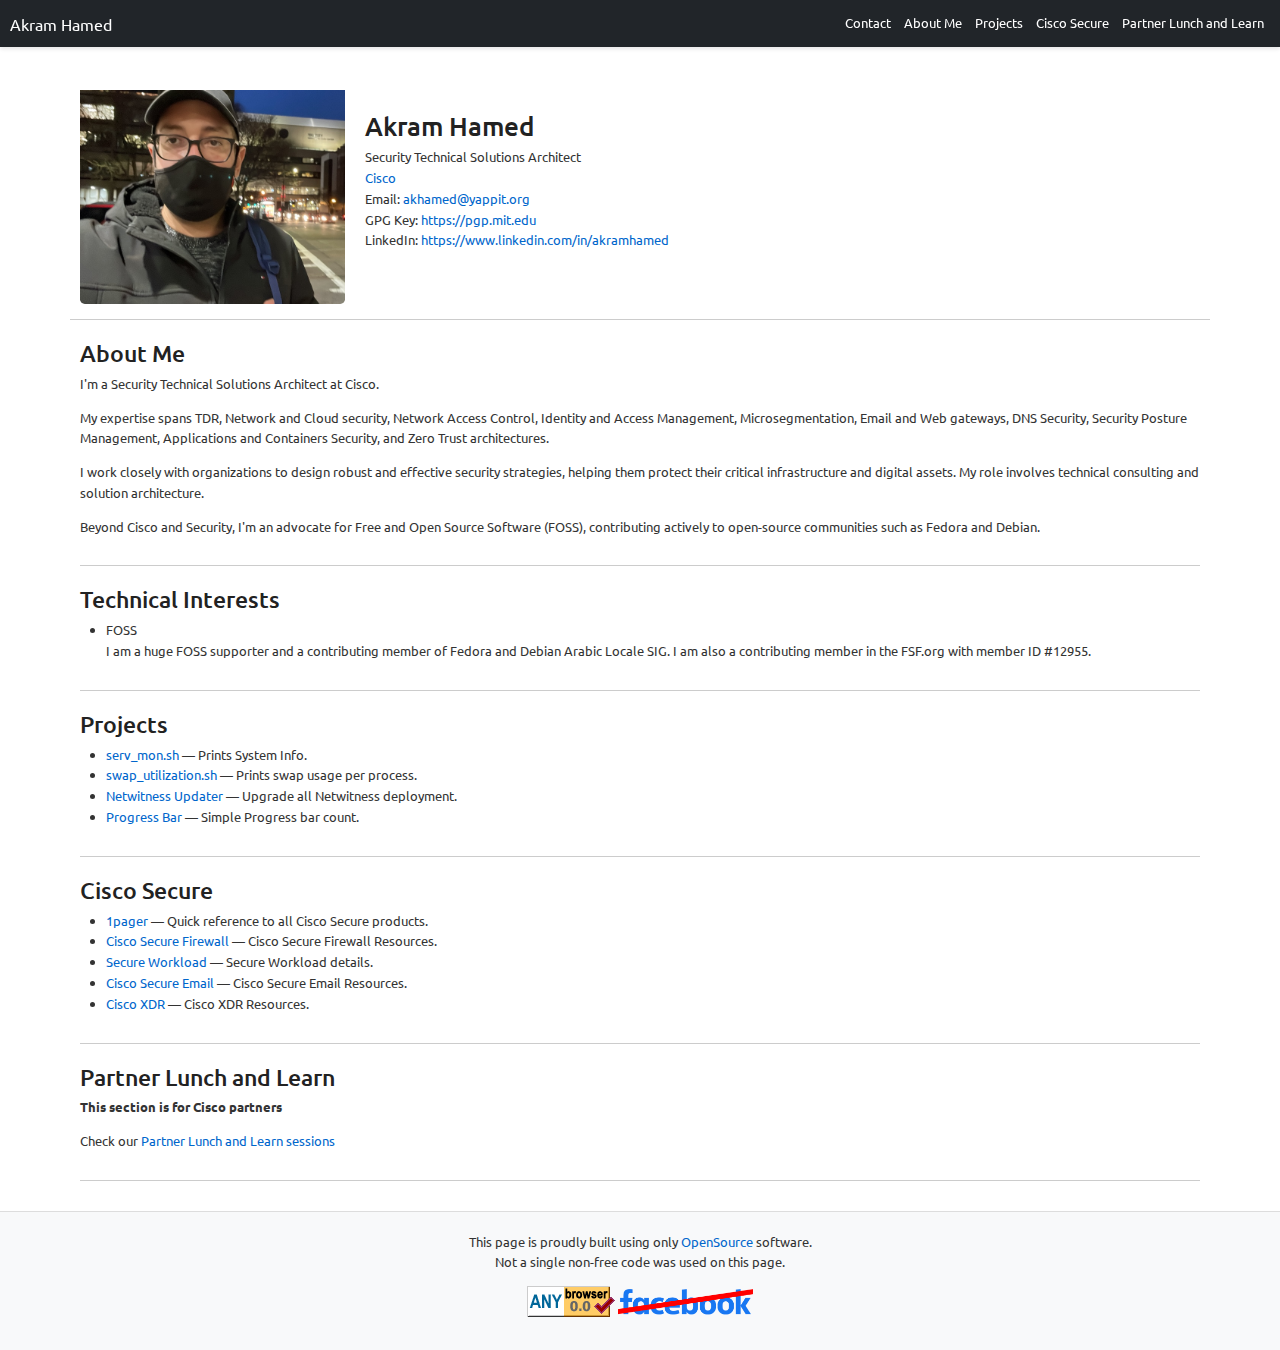
==== index.html @ cb37de7b "testzz" ====
<!DOCTYPE html>
<html>
  <head>
    <link rel="icon" type="image/x-icon" href="/assets/favicon.ico" />
    <title>Akram Hamed Home Page</title>
    <link
      href="https://cdn.jsdelivr.net/npm/bootstrap@5.3.3/dist/css/bootstrap.min.css"
      rel="stylesheet"
    />
    <link rel="stylesheet" href="/assets/root_styles.css" />
    <link
      href="https://fonts.googleapis.com/css?family=Ubuntu:400,400i,700"
      rel="stylesheet"
    />
    <link rel="canonical" href="https://yappit.org/" />
    <meta name="viewport" content="width=device-width, initial-scale=1" />
    <meta
      name="description"
      content="Akram Hamed is a Security Technical Solutions Architect at Cisco specializing in cybersecurity solutions, open-source software, and technical consulting."
    />
    <meta property="og:title" content="Akram Hamed Home Page" />
    <meta
      property="og:description"
      content="Explore the profile of Akram Hamed, Security Technical Solutions Architect at Cisco, specializing in cybersecurity and open-source technologies."
    />
    <meta property="og:image" content="https://yappit.org/assets/image.JPG" />
    <meta property="og:url" content="https://yappit.org/" />
    <meta name="twitter:card" content="summary_large_image" />
  </head>
  <body>
    <header>
      <nav class="navbar navbar-expand-lg navbar-dark bg-dark fixed-top">
        <div class="container-fluid">
          <a class="navbar-brand" href="https://yappit.org">Akram Hamed</a>
          <button
            class="navbar-toggler"
            type="button"
            data-bs-toggle="collapse"
            data-bs-target="#navbarNav"
            aria-label="Toggle navigation"
          >
            <span class="navbar-toggler-icon"></span>
          </button>
          <div class="collapse navbar-collapse" id="navbarNav">
            <ul class="navbar-nav ms-auto">
              <li class="nav-item">
                <a class="nav-link" href="#" data-target="contact">Contact</a>
              </li>
              <li class="nav-item">
                <a class="nav-link" href="#" data-target="aboutme">About Me</a>
              </li>
              <li class="nav-item">
                <a class="nav-link" href="#" data-target="projects">Projects</a>
              </li>
              <li class="nav-item">
                <a class="nav-link" href="#" data-target="cisco-secure"
                  >Cisco Secure</a
                >
              </li>
              <li class="nav-item">
                <a class="nav-link" href="partners.html" target="_blank"
                  >Partner Lunch and Learn</a
                >
              </li>
            </ul>
          </div>
        </div>
      </nav>
    </header>

    <main class="container">
      <section id="contact" class="row align-items-center section-border">
        <div class="col-md-3">
          <img
            src="/assets/image.JPG"
            class="img-fluid rounded"
            alt="Akram Hamed Photo"
            loading="lazy"
          />
        </div>
        <div class="col-md-9">
          <h2>Akram Hamed</h2>
          <p>
            Security Technical Solutions Architect<br />
            <a href="https://www.cisco.com/" target="_blank">Cisco</a><br />
            Email: <a href="mailto:akhamed@yappit.org">akhamed@yappit.org</a
            ><br />
            GPG Key:
            <a
              href="https://pgp.mit.edu/pks/lookup?op=get&search=0xF831291969233BFE"
              target="_blank"
              >https://pgp.mit.edu</a
            ><br />
            LinkedIn:
            <a
              href="https://www.linkedin.com/in/akramhamed"
              onclick="window.location.href='linkedin://in/akramhamed'; return false;"
            >
              https://www.linkedin.com/in/akramhamed
            </a>
          </p>
        </div>
      </section>

      <section id="aboutme" class="section-border">
        <h3>About Me</h3>
        <p>I'm a Security Technical Solutions Architect at Cisco.</p>
        <p>
          My expertise spans TDR, Network and Cloud security, Network Access
          Control, Identity and Access Management, Microsegmentation, Email and
          Web gateways, DNS Security, Security Posture Management, Applications
          and Containers Security, and Zero Trust architectures.
        </p>
        <p>
          I work closely with organizations to design robust and effective
          security strategies, helping them protect their critical
          infrastructure and digital assets. My role involves technical
          consulting and solution architecture.
        </p>
        <p>
          Beyond Cisco and Security, I'm an advocate for Free and Open Source
          Software (FOSS), contributing actively to open-source communities such
          as Fedora and Debian.
        </p>
      </section>

      <section id="interests" class="section-border">
        <h3>Technical Interests</h3>
        <ul>
          <li>
            FOSS<br />I am a huge FOSS supporter and a contributing member of
            Fedora and Debian Arabic Locale SIG. I am also a contributing member
            in the FSF.org with member ID #12955.
          </li>
        </ul>
      </section>

      <section id="projects" class="section-border">
        <h3>Projects</h3>
        <ul>
          <li>
            <a
              href="https://raw.githubusercontent.com/skipper42/Server-Monitor/master/serv_mon.sh"
              target="_blank"
              >serv_mon.sh</a
            >
            — Prints System Info.
          </li>
          <li>
            <a
              href="https://raw.githubusercontent.com/skipper42/swap_utilization/master/swap_utilization.sh"
              target="_blank"
              >swap_utilization.sh</a
            >
            — Prints swap usage per process.
          </li>
          <li>
            <a
              href="https://raw.githubusercontent.com/skipper42/Security-Analytics-Updater/refs/heads/master/sa_update.sh"
              target="_blank"
              >Netwitness Updater</a
            >
            — Upgrade all Netwitness deployment.
          </li>
          <li>
            <a
              href="https://raw.githubusercontent.com/skipper42/Progress-Bar/master/pbar.sh"
              target="_blank"
              >Progress Bar</a
            >
            — Simple Progress bar count.
          </li>
        </ul>
      </section>

      <section id="cisco-secure" class="section-border">
        <h3>Cisco Secure</h3>

        <ul>
          <li>
            <a href="https://tehnc.com/1page/" target="_blank">1pager</a>
            — Quick reference to all Cisco Secure products.
          </li>
          <li>
            <a href="/cisco_secure/secure_firewall.html" target="_blank"
              >Cisco Secure Firewall</a
            >
            — Cisco Secure Firewall Resources.
          </li>
          <li>
            <a href="/cisco_secure/secure_workload.html" target="_blank"
              >Secure Workload</a
            >
            — Secure Workload details.
          </li>
          <li>
            <a href="/cisco_secure/email.html" target="_blank"
              >Cisco Secure Email</a
            >
            — Cisco Secure Email Resources.
          </li>
          <li>
            <a href="/cisco_secure/xdr.html" target="_blank">Cisco XDR</a>
            — Cisco XDR Resources.
          </li>
        </ul>
      </section>
      <section id="partner-lunch-learn" class="section-border">
        <h3>Partner Lunch and Learn</h3>
        <p><strong>This section is for Cisco partners</strong></p>
        <p>
          Check our
          <a href="/partners.html" target="_blank"
            >Partner Lunch and Learn sessions</a
          >
        </p>
      </section>
    </main>

    <footer class="text-center py-4">
      <p>
        This page is proudly built using only
        <a href="https://opensource.org/" target="_blank">OpenSource</a>
        software.<br />
        Not a single non-free code was used on this page.
      </p>
      <p>
        <a href="https://www.anybrowser.org/campaign/" target="_blank"
          ><img src="/assets/w3c_ab.png" alt="Best Viewed with Any Browser"
        /></a>
        <a href="https://stallman.org/facebook.html" target="_blank"
          ><img
            style="height: 30px"
            src="/assets/No_Facebook.svg.webp"
            alt="No Facebook"
        /></a>
      </p>
    </footer>
    <script src="/assets/root_scripts.js"></script>
    <script src="https://cdn.jsdelivr.net/npm/bootstrap@5.3.3/dist/js/bootstrap.bundle.min.js"></script>
    <script type="application/ld+json">
      {
        "@context": "https://schema.org",
        "@type": "Person",
        "name": "Akram Hamed",
        "jobTitle": "Security Technical Solutions Architect",
        "worksFor": {
          "@type": "Organization",
          "name": "Cisco",
          "url": "https://www.cisco.com"
        },
        "url": "https://yappit.org",
        "image": "https://yappit.org/assets/image.JPG",
        "sameAs": [
          "https://eg.linkedin.com/in/akramhamed",
          "https://github.com/skipper42"
        ]
      }
    </script>
  </body>
</html>
---- assets/root_styles.css ----
html {
  font-size: 13px;
}

body {
  font-family: "Ubuntu", sans-serif;
  padding-top: 70px;
  color: #333;
  background-color: #ffffff;
  line-height: 1.6;
}

.navbar {
  box-shadow: 0 2px 4px rgba(0, 0, 0, 0.1);
  padding-top: 0.5rem;
  padding-bottom: 0.5rem;
}

.section-border {
  border-bottom: 1px solid #ccc;
  padding-bottom: 15px;
  margin-bottom: 20px;
}

footer {
  background-color: #f8f9fa;
  margin-top: 30px;
  padding-top: 20px;
  padding-bottom: 20px;
  border-top: 1px solid #ddd;
}

.img-fluid {
  max-width: 100%;
  height: auto;
  padding-top: 20px;
}

a {
  color: #0066cc;
  text-decoration: none;
}

a:hover {
  text-decoration: underline;
}

h2,
h3 {
  color: #222;
}
/* Restore responsive and alignment for images */
.img-fluid {
  max-width: 100%;
  height: auto;
  padding-top: 20px;
}

@media (max-width: 767px) {
  .img-fluid {
    max-width: 60%; /* Smaller image on mobile */
    float: left; /* Align image to the left */
    margin-right: 10px;
    display: block;
  }

  .navbar-dark .navbar-nav .nav-link,
  .navbar-dark .navbar-brand {
    color: #ffffff; /* Bright white for improved visibility on mobile */
  }

  .navbar-dark .navbar-nav .nav-link:hover,
  .navbar-dark .navbar-nav .nav-link:focus,
  .navbar-dark .navbar-brand:hover,
  .navbar-dark .navbar-brand:focus {
    color: #cccccc; /* Slightly darker white for hover/focus state on mobile */
  }

  .navbar-dark .navbar-toggler {
    border-color: rgba(
      255,
      255,
      255,
      0.7
    ) !important; /* Brighter border for visibility on mobile */
  }

  .navbar-dark .navbar-toggler-icon {
    filter: brightness(
      200%
    ) !important; /* Brighter icon for visibility on mobile */
  }

  .navbar-dark .navbar-toggler:hover,
  .navbar-dark .navbar-toggler:focus {
    border-color: rgba(
      255,
      255,
      255,
      1
    ) !important; /* Fully white border on hover/focus on mobile */
  }
}

.navbar-dark .navbar-nav .nav-link {
  color: #ffffff; /* Bright white for improved visibility */
}

.navbar-dark .navbar-nav .nav-link:hover,
.navbar-dark .navbar-nav .nav-link:focus {
  color: #cccccc; /* Slightly darker white for hover/focus state */
}

.navbar-dark .navbar-brand {
  color: #ffffff; /* Bright white for navbar brand */
}

.navbar-dark .navbar-brand:hover,
.navbar-dark .navbar-brand:focus {
  color: #cccccc; /* Slightly darker white for navbar brand hover/focus state */
}

.navbar-dark .navbar-toggler {
  border-color: rgba(
    255,
    255,
    255,
    0.7
  ) !important; /* Brighter border for better visibility */
}

.navbar-dark .navbar-toggler-icon {
  filter: brightness(
    200%
  ) !important; /* Increase brightness of the hamburger icon */
}

.navbar-dark .navbar-toggler:hover,
.navbar-dark .navbar-toggler:focus {
  border-color: rgba(
    255,
    255,
    255,
    1
  ) !important; /* Fully white border on hover/focus */
}

@media (prefers-color-scheme: dark) {
  .navbar-dark .navbar-nav .nav-link,
  .navbar-dark .navbar-brand {
    color: #ffffff !important;
  }

  .navbar-dark .navbar-nav .nav-link:hover,
  .navbar-dark .navbar-nav .nav-link:focus,
  .navbar-dark .navbar-brand:hover,
  .navbar-dark .navbar-brand:focus {
    color: #cccccc !important;
  }

  .navbar-dark .navbar-toggler {
    border-color: rgba(255, 255, 255, 0.7) !important;
  }

  .navbar-dark .navbar-toggler-icon {
    filter: brightness(200%) !important;
  }

  .navbar-dark .navbar-toggler:hover,
  .navbar-dark .navbar-toggler:focus {
    border-color: rgba(255, 255, 255, 1) !important;
  }
}
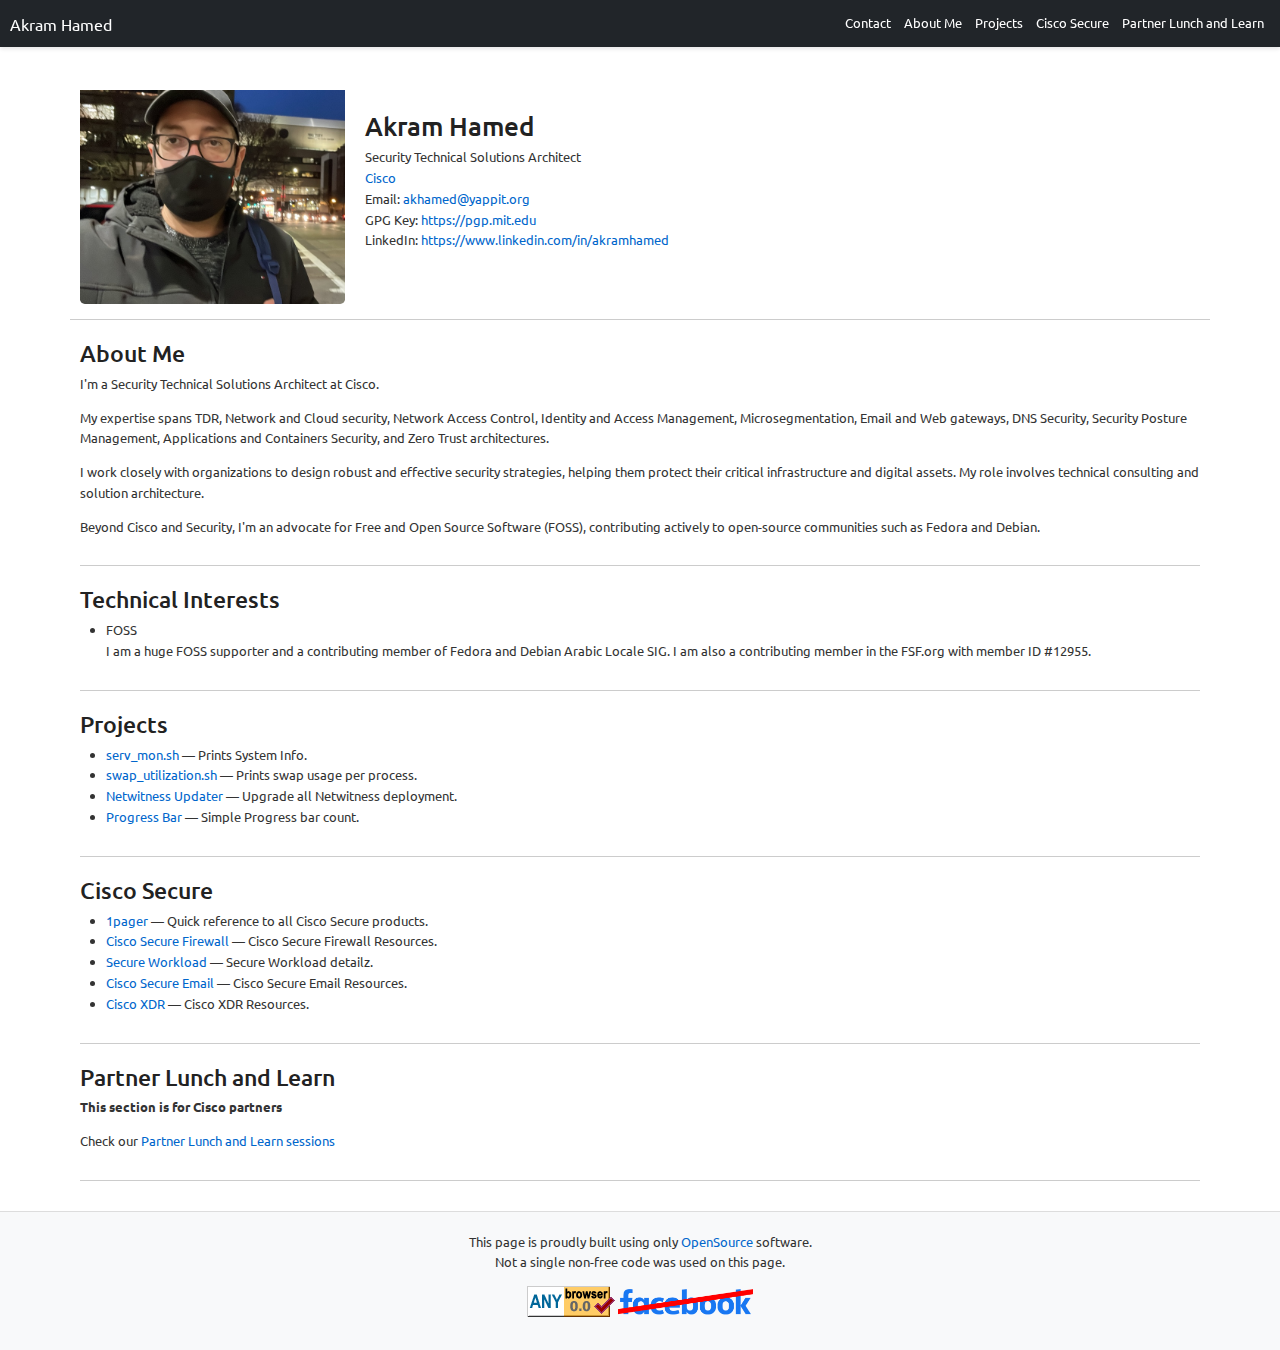
==== commit 3af495cc: "test with z" ====
--- a/index.html
+++ b/index.html
@@ -191,7 +191,7 @@
             <a href="/cisco_secure/secure_workload.html" target="_blank"
               >Secure Workload</a
             >
-            — Secure Workload details.
+            — Secure Workload detailz.
           </li>
           <li>
             <a href="/cisco_secure/email.html" target="_blank"
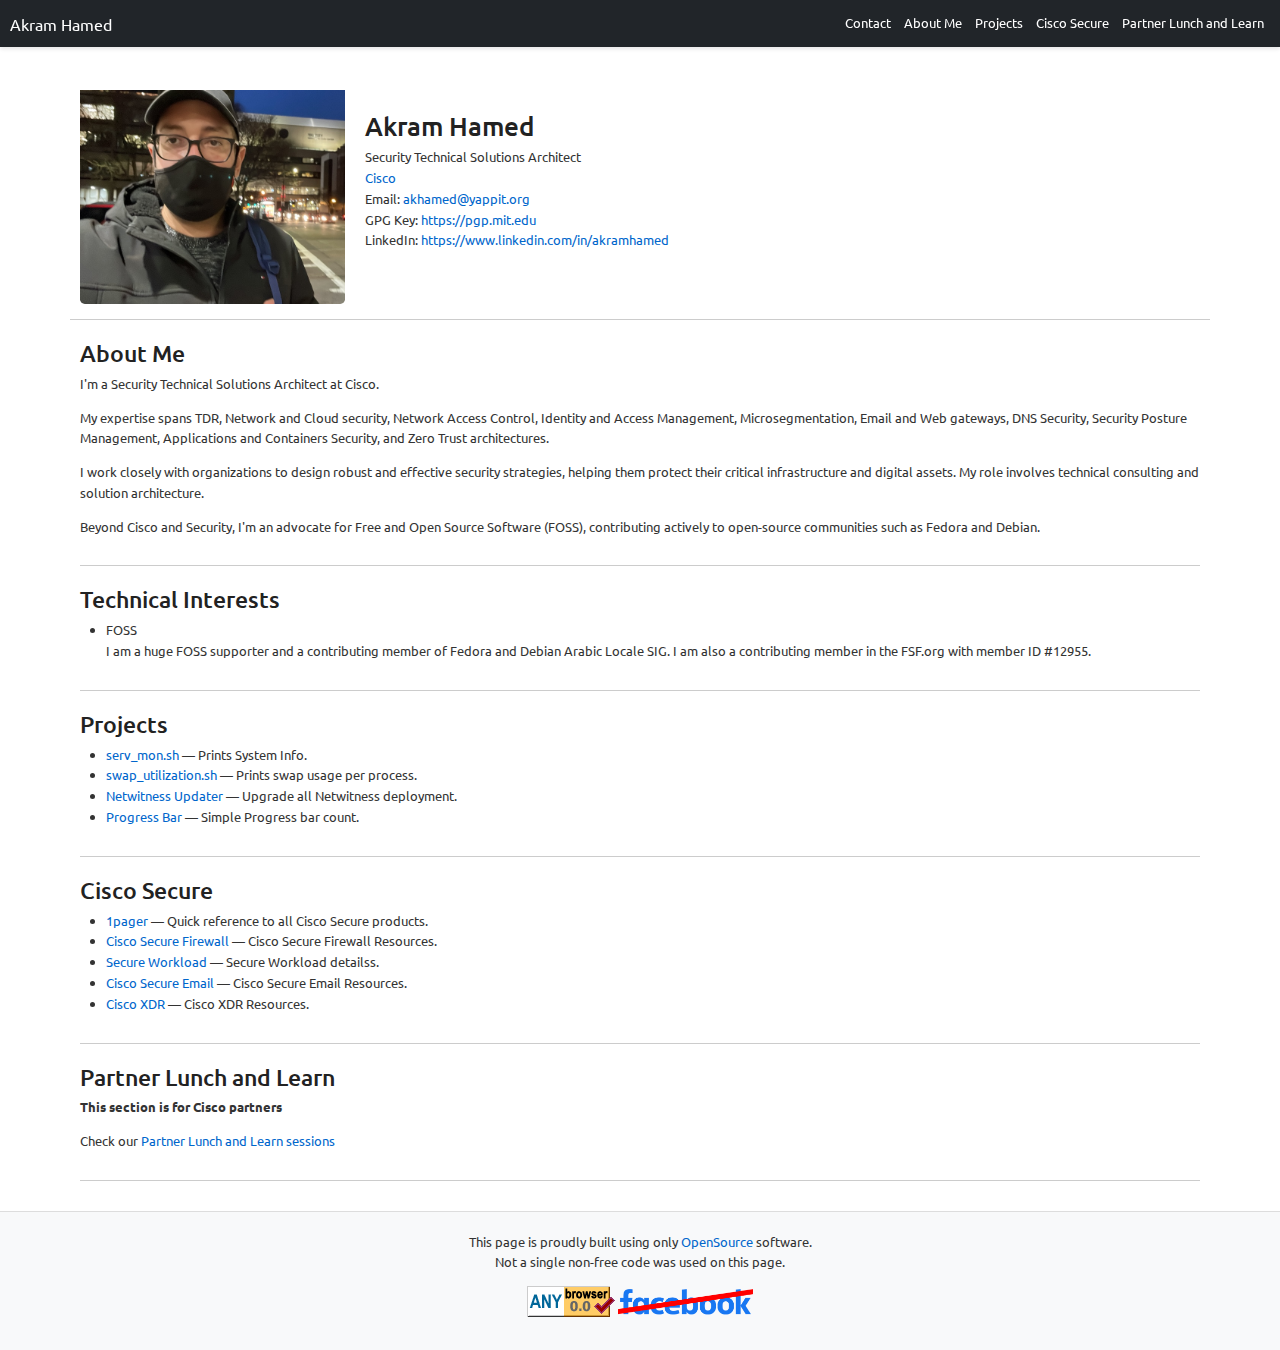
==== commit 4bc42605: "test with 2 s" ====
--- a/index.html
+++ b/index.html
@@ -191,7 +191,7 @@
             <a href="/cisco_secure/secure_workload.html" target="_blank"
               >Secure Workload</a
             >
-            — Secure Workload detailz.
+            — Secure Workload detailss.
           </li>
           <li>
             <a href="/cisco_secure/email.html" target="_blank"
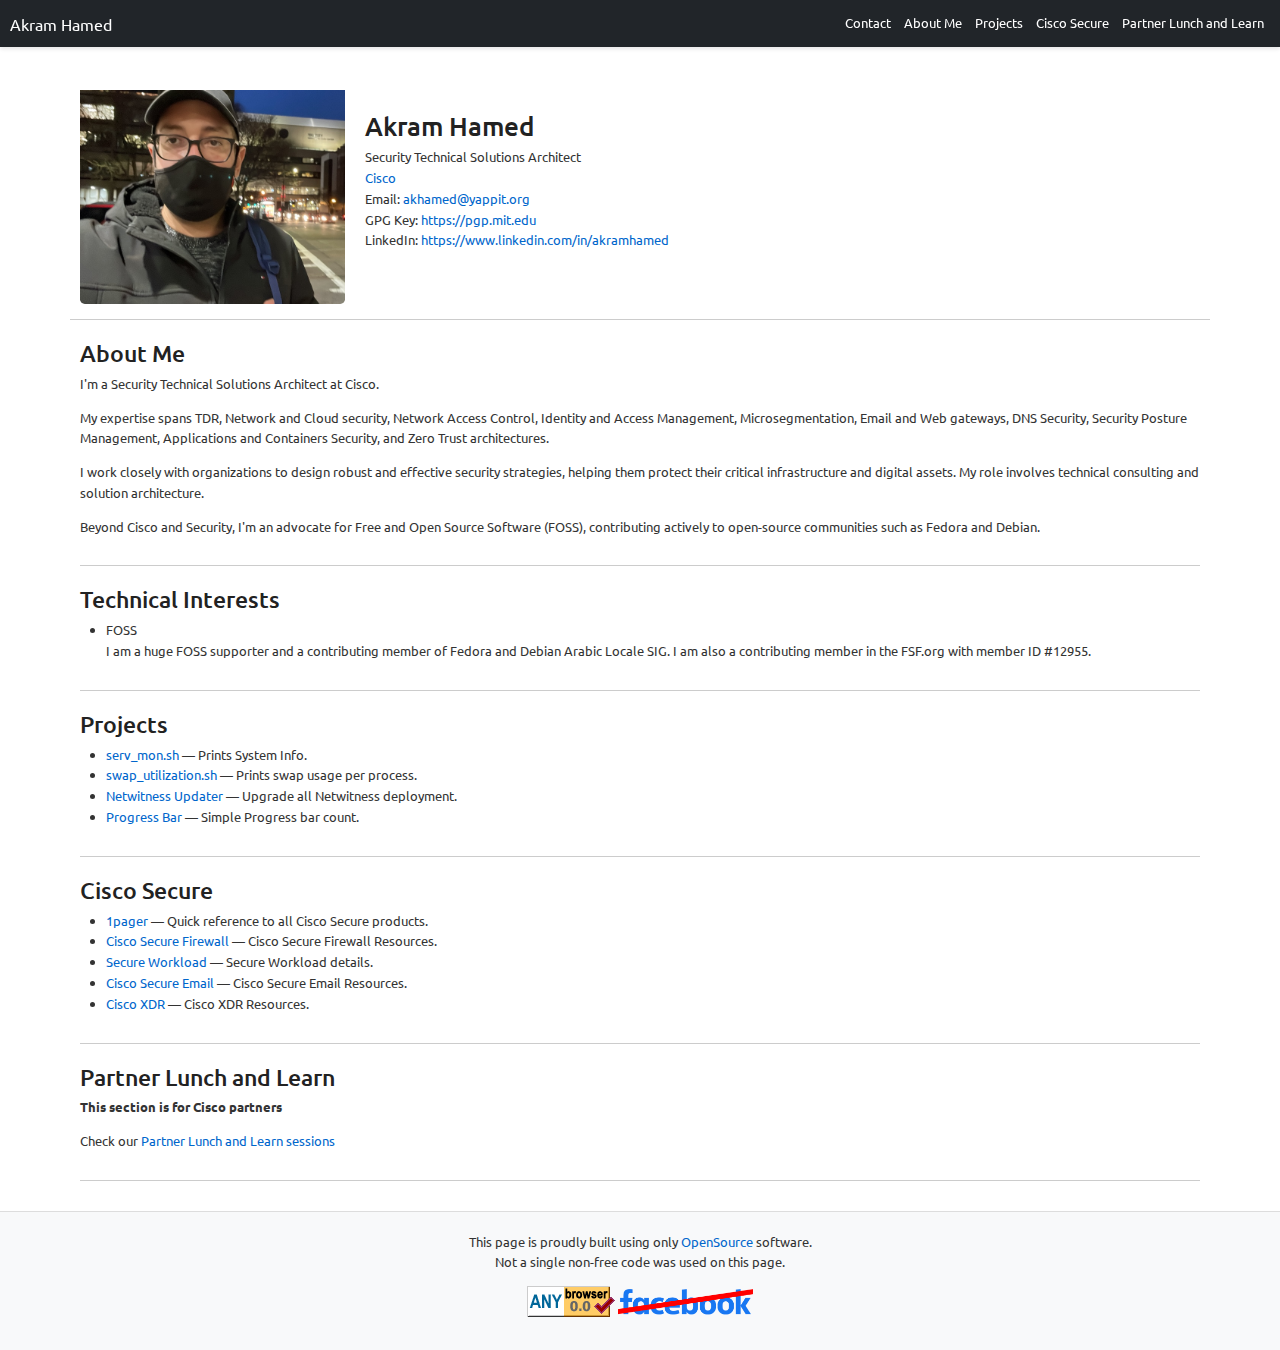
==== commit 8a38dc6a: "make it pretty" ====
--- a/index.html
+++ b/index.html
@@ -191,7 +191,7 @@
             <a href="/cisco_secure/secure_workload.html" target="_blank"
               >Secure Workload</a
             >
-            — Secure Workload detailss.
+            — Secure Workload details.
           </li>
           <li>
             <a href="/cisco_secure/email.html" target="_blank"
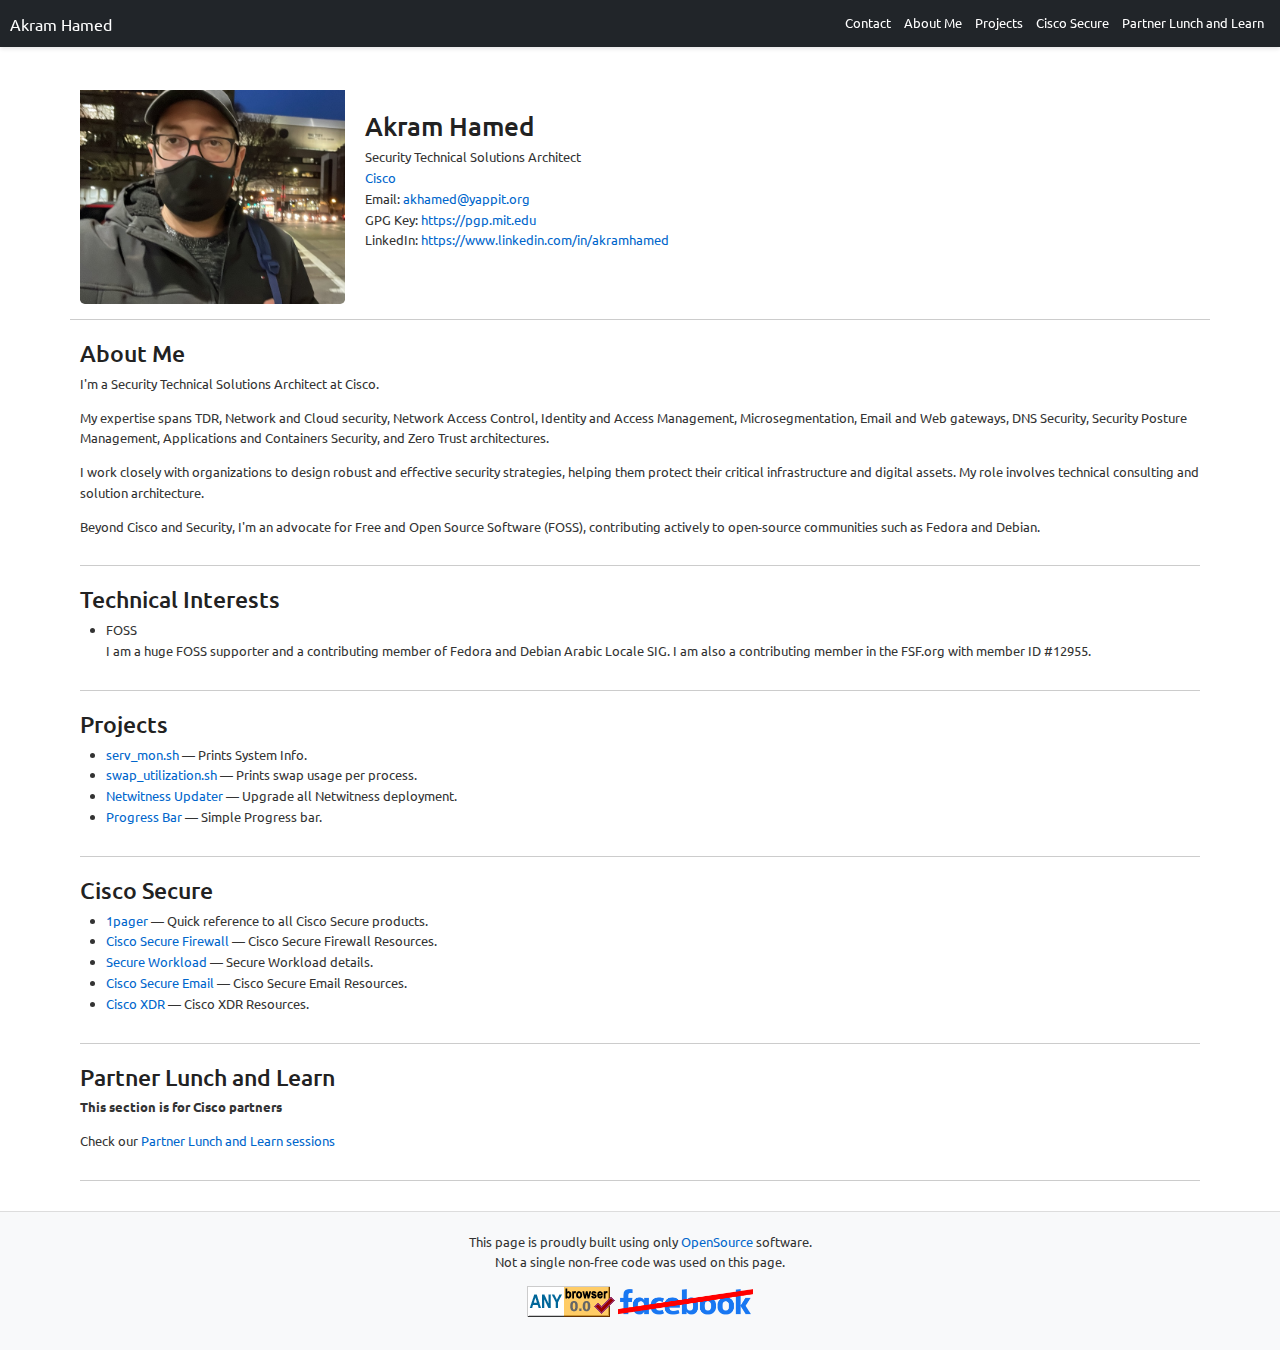
==== commit 34e915d7: "test signing" ====
--- a/index.html
+++ b/index.html
@@ -168,7 +168,7 @@
               target="_blank"
               >Progress Bar</a
             >
-            — Simple Progress bar count.
+            — Simple Progress bar.
           </li>
         </ul>
       </section>
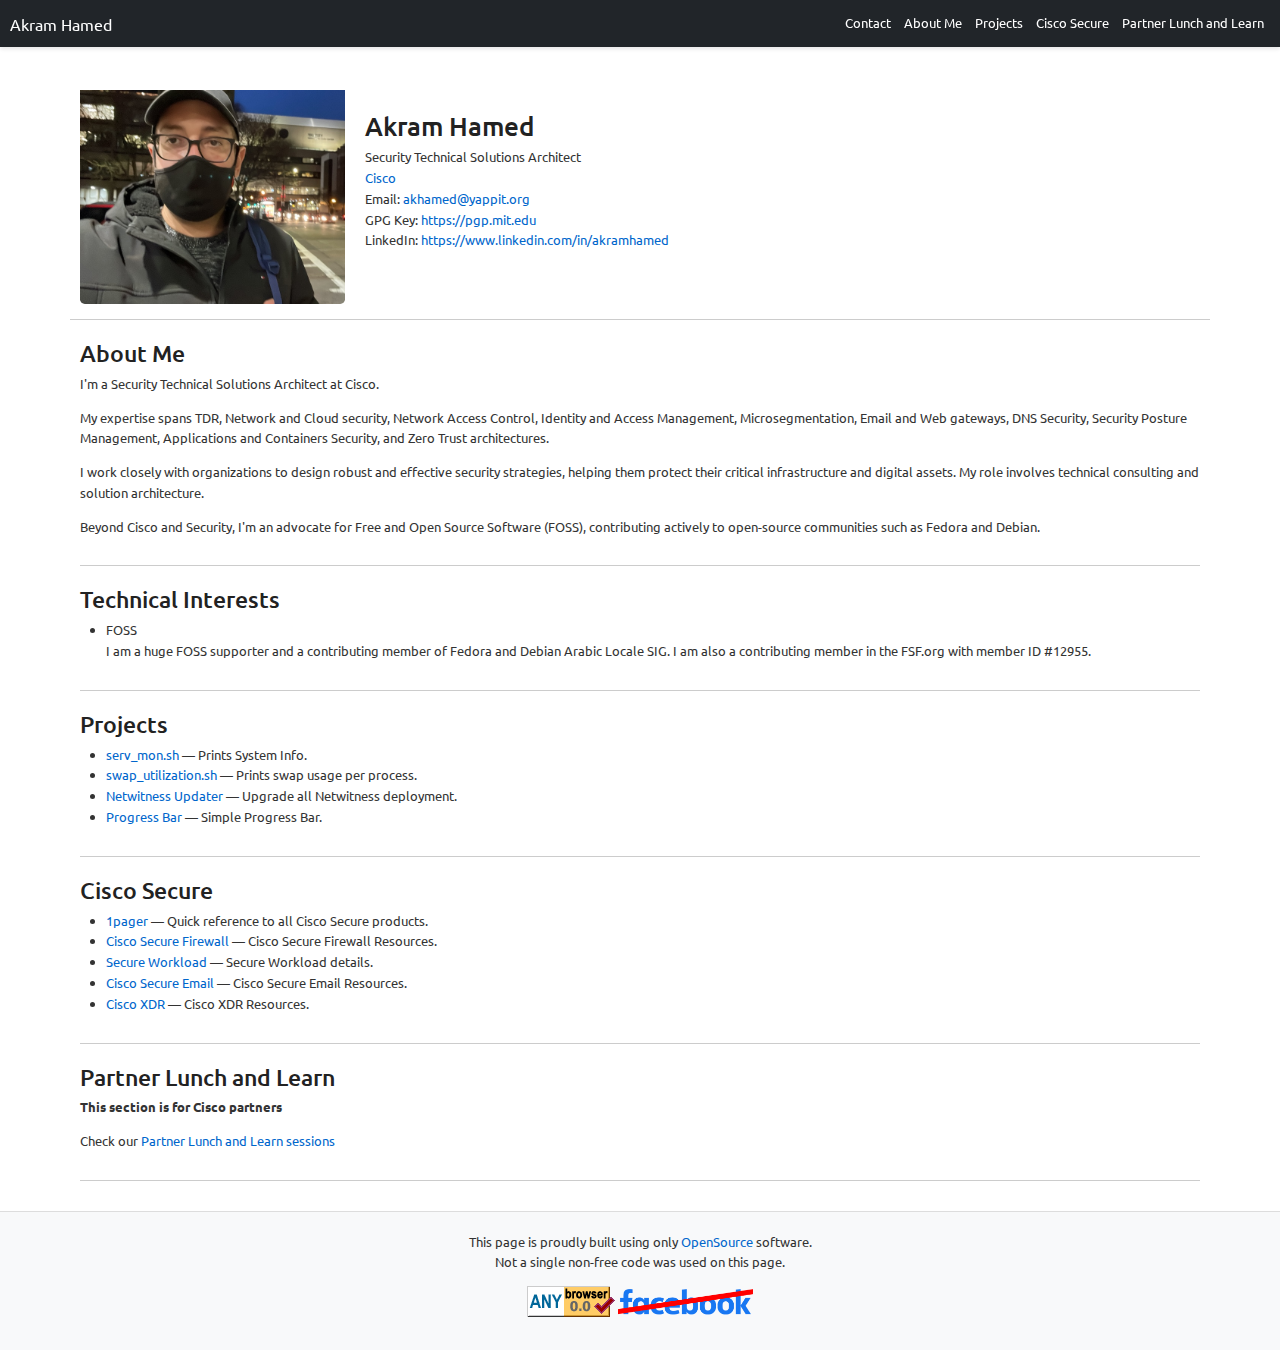
==== commit c5a8640c: "test ruleset" ====
--- a/index.html
+++ b/index.html
@@ -168,7 +168,7 @@
               target="_blank"
               >Progress Bar</a
             >
-            — Simple Progress bar.
+            — Simple Progress Bar.
           </li>
         </ul>
       </section>
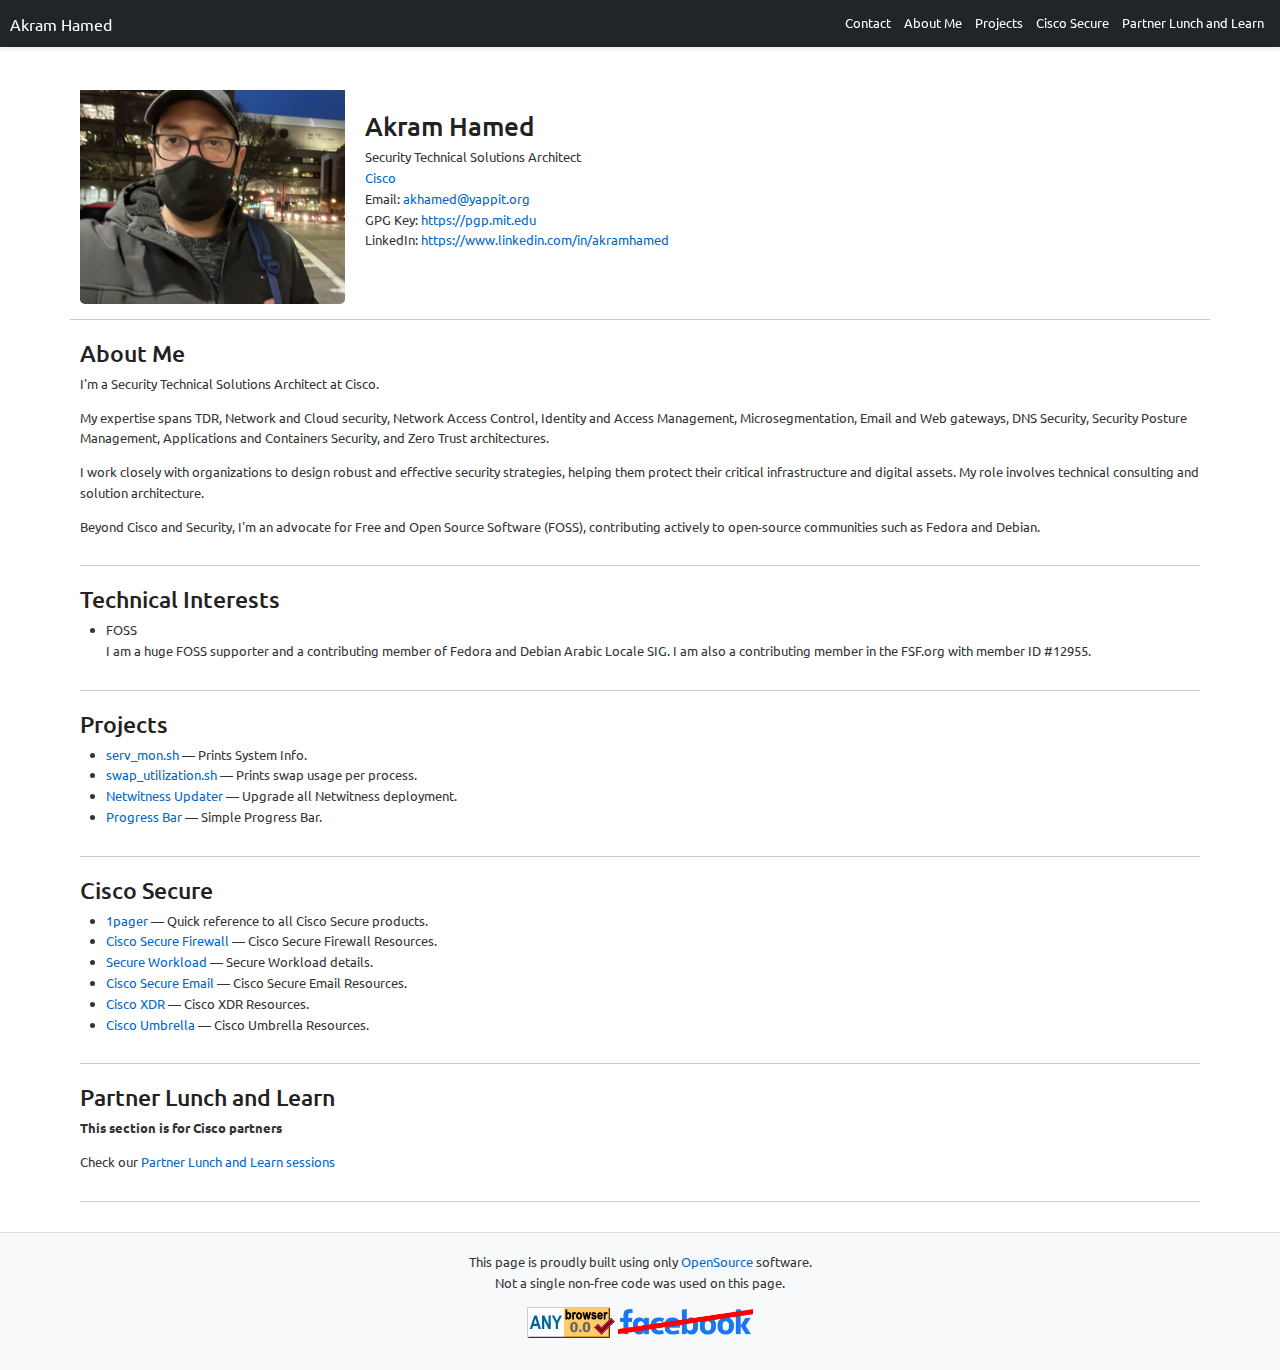
==== commit 446a46e7: "added umbrella links" ====
--- a/index.html
+++ b/index.html
@@ -202,6 +202,12 @@
           <li>
             <a href="/cisco_secure/xdr.html" target="_blank">Cisco XDR</a>
             — Cisco XDR Resources.
+          </li>
+          <li>
+            <a href="/cisco_secure/umbrella.html" target="_blank"
+              >Cisco Umbrella</a
+            >
+            — Cisco Umbrella Resources.
           </li>
         </ul>
       </section>
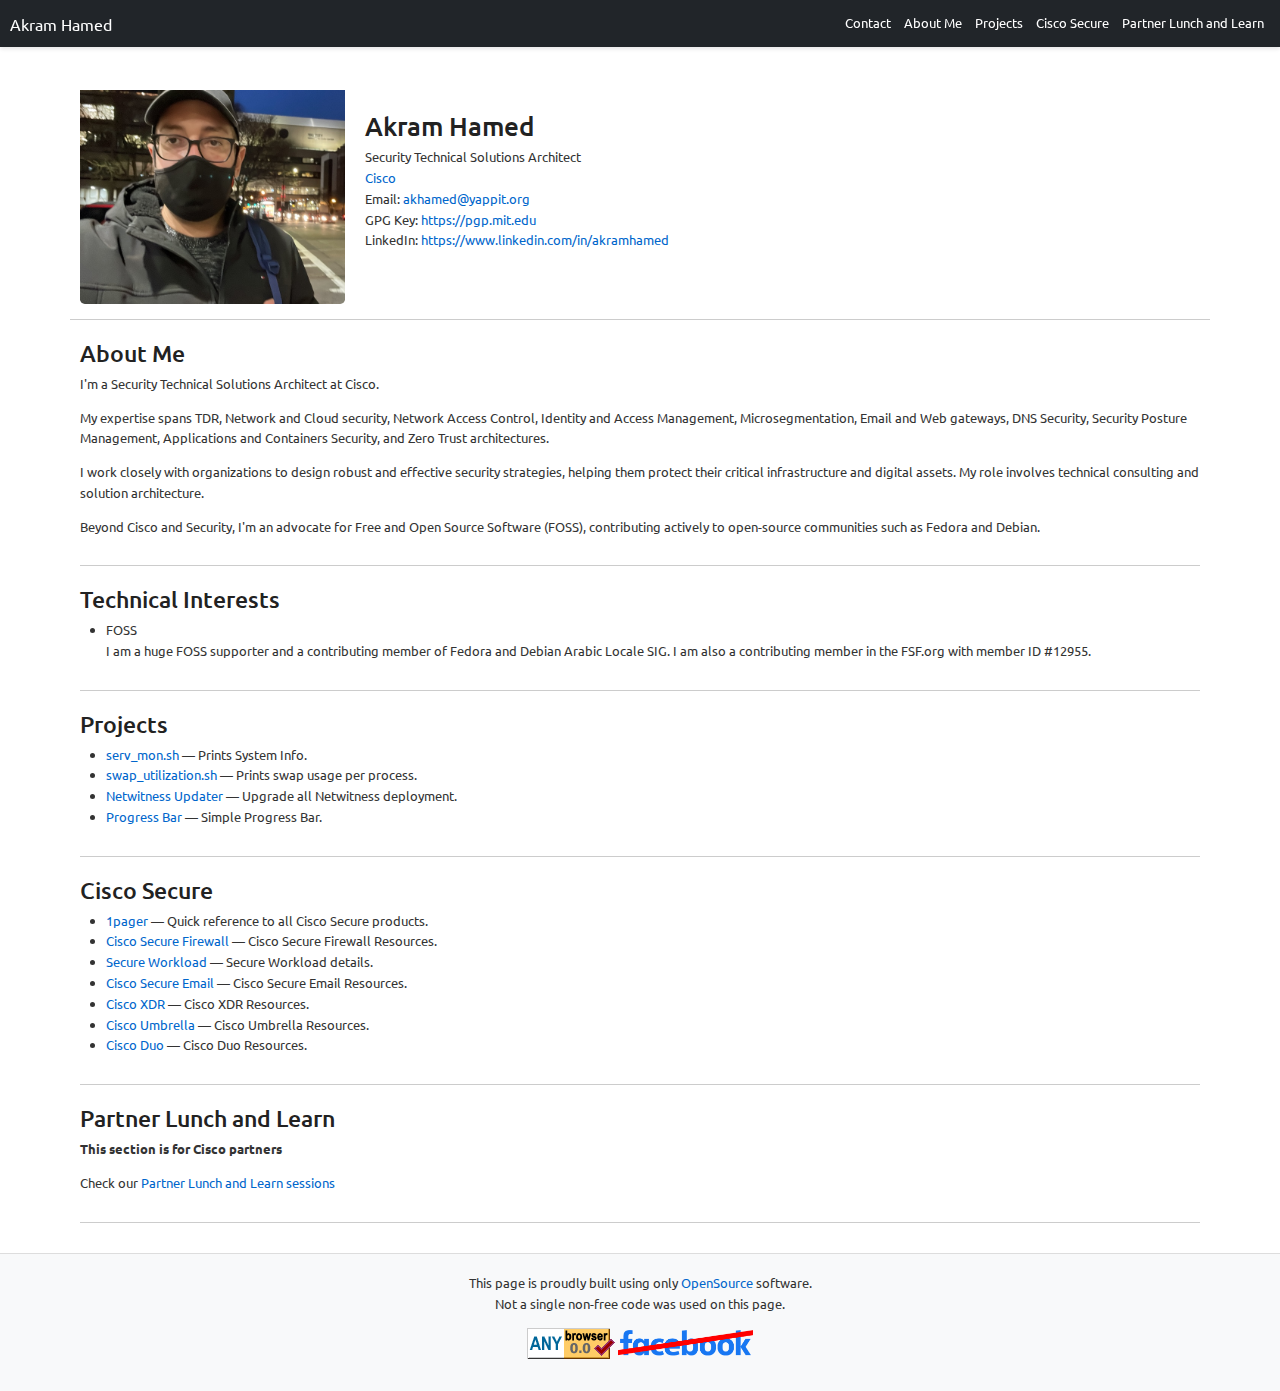
==== commit b6fcb864: "added Duo" ====
--- a/index.html
+++ b/index.html
@@ -208,6 +208,10 @@
               >Cisco Umbrella</a
             >
             — Cisco Umbrella Resources.
+          </li>
+          <li>
+            <a href="/cisco_secure/duo.html" target="_blank">Cisco Duo</a>
+            — Cisco Duo Resources.
           </li>
         </ul>
       </section>
